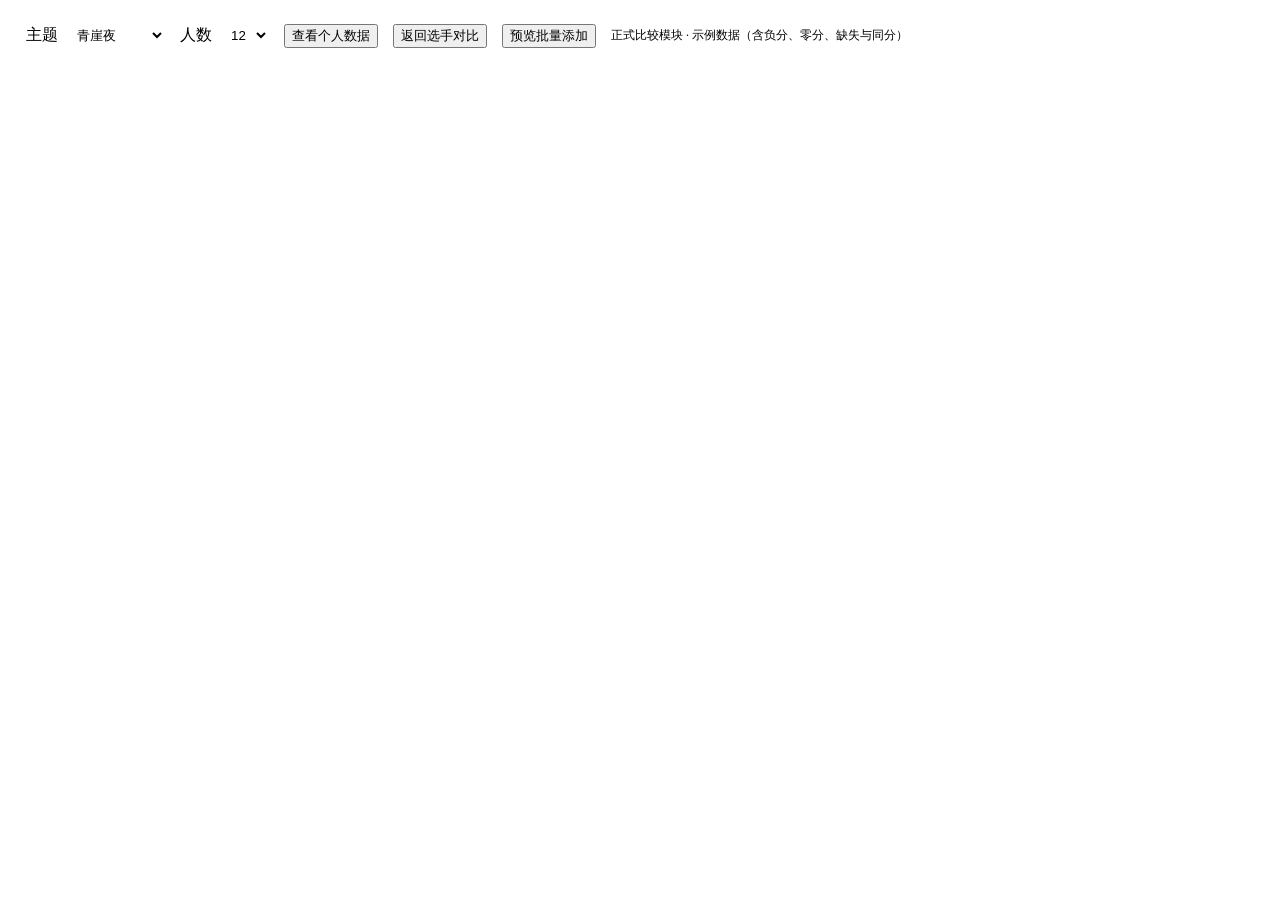
==== test/fixtures/compare-views.html @ 14b027c8 "feat: optimize comparison views and metrics" ====
<!doctype html>
<html lang="zh-CN">
<head>
  <meta charset="utf-8">
  <meta name="viewport" content="width=device-width, initial-scale=1">
  <title>比较视图 · 交互与主题验证</title>
  <link rel="icon" href="data:,">
  <script src="/js/theme-registry.js"></script>
  <link rel="stylesheet" href="/styles.css">
  <link rel="stylesheet" href="/compare-views.css">
  <link rel="stylesheet" href="/panel-metrics.css">
  <style>
    html{background:var(--bg)}
    .preview-tools{display:flex;flex-wrap:wrap;align-items:center;gap:15px;padding:12px 18px;color:var(--sub);background:var(--card2)}
    .preview-tools label{display:flex;align-items:center;gap:8px;margin:0}
    .preview-tools select{color:var(--fg);background:var(--card);padding:7px;border:1px solid var(--line);border-radius:6px}
    .preview-tools span{font-size:12px}
    #player-preview{margin:0;padding:0 18px;color:var(--fg)}
  </style>
</head>
<body>
  <header class="preview-tools">
    <label for="preview-theme">主题<select id="preview-theme"><option value="dark">青崖夜</option><option value="light">朱砂笺</option><option value="yulehui">鱼乐会</option><option value="jinfeng-xiyulou">金风细雨楼</option></select></label>
    <label for="preview-count">人数<select id="preview-count"><option>12</option><option>4</option><option>2</option></select></label>
    <button type="button" id="preview-personal">查看个人数据</button>
    <button type="button" id="preview-compare">返回选手对比</button>
    <button type="button" id="preview-batch">预览批量添加</button>
    <span>正式比较模块 · 示例数据（含负分、零分、缺失与同分）</span>
  </header>
  <p id="player-preview" role="status"></p>
  <main class="wrap"><div id="results"></div><div id="detail"></div></main>
  <div id="pop" class="ov" style="display:none" aria-hidden="true" onclick="if(event.target===this)closePop()"></div>
  <script type="module">
    import * as compare from '/js/compare.js';
    import * as ui from '/js/ui.js';
    import { setView } from '/js/view.js';
    const registry = window.HUASHAN_THEME_REGISTRY;
    registry.applyTheme('dark');
    document.getElementById('preview-theme').addEventListener('change', event => registry.applyTheme(event.target.value));
    const players = Array.from({length:12}, (_,i)=>{
      const id=String(i+1);
      const portrait=`<svg xmlns="http://www.w3.org/2000/svg" width="400" height="480" viewBox="0 0 400 480"><rect width="400" height="480" fill="#e3e9ed"/><circle cx="200" cy="162" r="72" fill="#798d9a"/><path d="M70 480v-82a130 140 0 0 1 260 0v82" fill="#284a61"/><text x="200" y="423" text-anchor="middle" fill="#e3e9ed" font-family="Georgia" font-size="65">${id.padStart(2,'0')}</text></svg>`;
      return {id,name:i===3?'很长的选手名字 Long Player Name':`示例选手 ${id.padStart(2,'0')}`,avatar:'data:image/svg+xml,'+encodeURIComponent(portrait),sect:i%2?'金风细雨楼':'鱼乐会'};
    });
    players[8].avatar='';
    players[9].avatar='[data-uri]';
    const avg=[6.42,5.88,6.15,5.16,5.73,0,6.31,5.45,null,-2,5.62,5.88];
    const responses=new Map(players.map((p,i)=>[p.id,{
      player:p,zone:'ALL',power:1800+i*90,sect_cands:[p.sect],joined:[{ordering:'SH',text:'上海赛区'}],season_cands:[29,30],
      comprehensive:[{key:'round_total',val:84+i*3},{key:'round_point_avg',val:avg[i]},{key:'win_pct',val:54+i},{key:'total_point',val:400+i*12},{key:'mvp_num',val:8+i},{key:'svp_num',val:4+i},{key:'bgx_num',val:3},{key:'cunhuo_pct',val:25+i},{key:'jingzhang_num',val:8+i}],
      good:[{key:'round_total',val:60+i},{key:'round_point_avg',val:avg[i]},{key:'win_pct',val:57+i},{key:'toulang_pct',val:74+i},{key:'zhanbian_pct',val:63+i},{key:'nvyl_pct',val:48+i},{key:'ztfl_pct',val:52+i},{key:'lrql_pct',val:56+i},{key:'yyjyl_pct',val:60+i},{key:'mvp_num',val:5+i},{key:'svp_num',val:3},{key:'bgx_num',val:2},{key:'jingzhang_num',val:6}],
      wolf:[{key:'round_total',val:24+i*2},{key:'win_pct',val:46+i},{key:'molang_pct',val:55+i},{key:'mvp_num',val:3},{key:'svp_num',val:1+i},{key:'bgx_num',val:1},{key:'jingzhang_num',val:2+i},{key:'hantiao_total',val:4}],
      roles:[{role:'预言家',n:12+i,avg:avg[i],win:61+i,mvp:4,svp:2,bgx:1},{role:'女巫',n:10+i,avg:Number((5.1+i/10).toFixed(2)),win:55+i,mvp:2,svp:1,bgx:0},{role:'猎人',n:9+i,avg:Number((4.8+i/10).toFixed(2)),win:53+i,mvp:1,svp:1,bgx:0},{role:'侦探',n:8+i,avg:Number((5.4+i/10).toFixed(2)),win:58+i,mvp:2,svp:0,bgx:0},{role:'狼人',n:24+i,avg:5.2,win:51,mvp:3,svp:0,bgx:0}],
      editions:[{edition:'预女猎白',n:20+i,avg:avg[i],win:65,molang:33,mvp:4,svp:2,bgx:1},{edition:'狼王守卫',n:32+i,avg:5.2,win:51,molang:40,mvp:2,svp:0,bgx:0}],
      games:[{game_id:101,total_point:avg[i]??4,win:i%2,mvp:i===0?1:0,svp:0,bgx:i===1?1:0,play_date:'2026-09-01',edition:'预女猎白',rpt_name:'预言家'}],
    }]));
    window.fetch=async input=>{
      const url=new URL(input,location.href);
      if(url.pathname==='/api/players/search'){
        const name=(url.searchParams.get('name')||'').toLowerCase();
        const matches=players.filter(p=>p.name.toLowerCase().includes(name)).map(p=>({player_id:p.id,player_name:p.name,player_avatar:p.avatar,sects:[{name:p.sect}]}));
        return new Response(JSON.stringify(matches),{status:200,headers:{'Content-Type':'application/json'}});
      }
      if(url.pathname!=='/api/players/detail')throw new Error('Unexpected preview request: '+url.pathname);
      return new Response(JSON.stringify(responses.get(url.searchParams.get('id'))),{status:200,headers:{'Content-Type':'application/json'}});
    };
    Object.assign(window,compare,ui);
    document.getElementById('preview-personal').addEventListener('click',()=>ui.openPlayer('1'));
    document.getElementById('preview-compare').addEventListener('click',()=>compare.openCompare());
    document.getElementById('preview-batch').addEventListener('click',()=>{compare.clearBasket();ui.showBatchSearch();});
    function start(){compare.__resetBasket();setView('search');compare.addManyToBasket(players.slice(0,Number(document.getElementById('preview-count').value)));compare.openCompare();}
    document.getElementById('preview-count').addEventListener('change',start);
    start();
  </script>
</body>
</html>
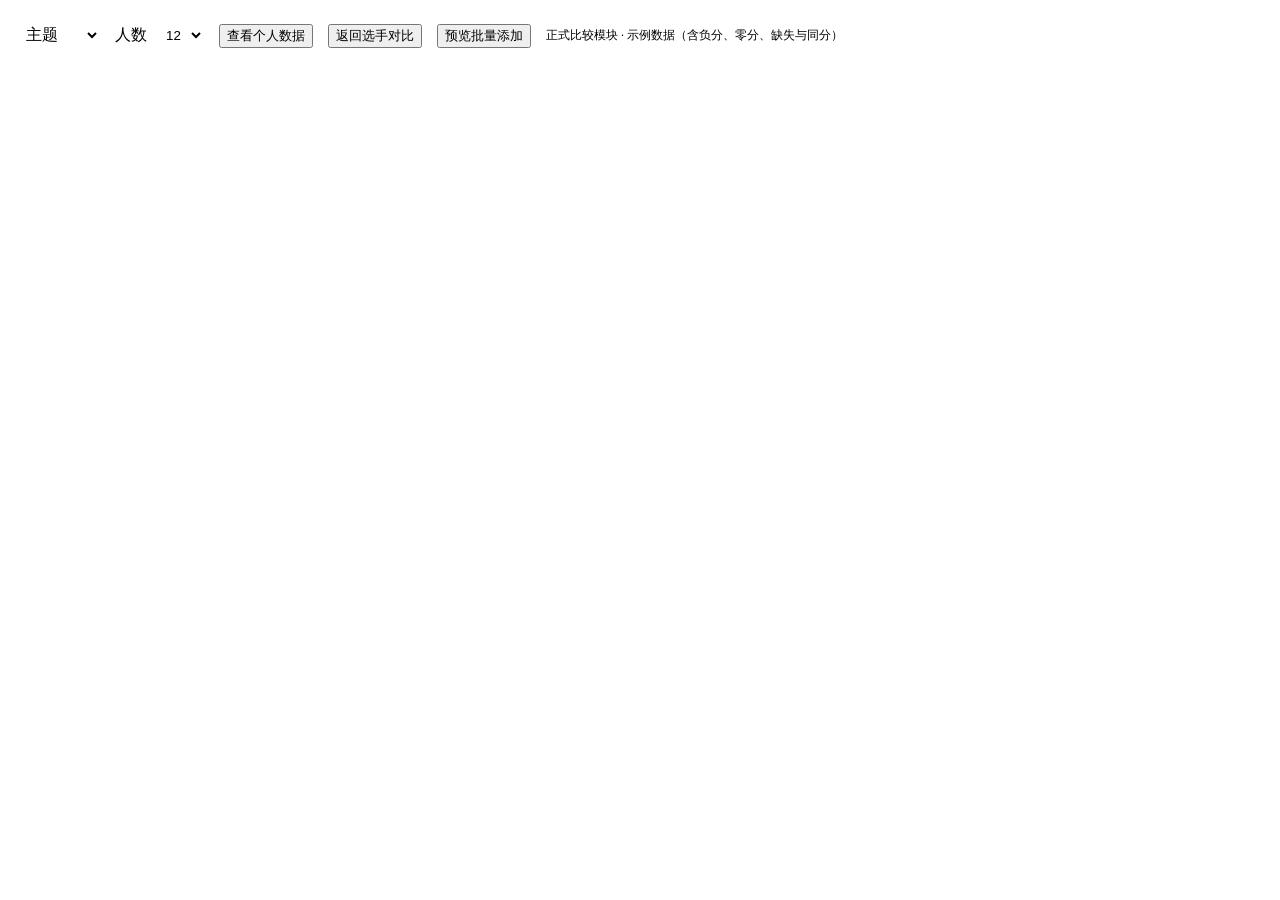
==== commit a0e03504: "0.9.2：新增华山昼夜主题并完善个人门派筛选" ====
--- a/test/fixtures/compare-views.html
+++ b/test/fixtures/compare-views.html
@@ -16,11 +16,12 @@
     .preview-tools select{color:var(--fg);background:var(--card);padding:7px;border:1px solid var(--line);border-radius:6px}
     .preview-tools span{font-size:12px}
     #player-preview{margin:0;padding:0 18px;color:var(--fg)}
+    .preview-brand{min-height:720px;margin-bottom:24px}
   </style>
 </head>
 <body>
   <header class="preview-tools">
-    <label for="preview-theme">主题<select id="preview-theme"><option value="dark">青崖夜</option><option value="light">朱砂笺</option><option value="yulehui">鱼乐会</option><option value="jinfeng-xiyulou">金风细雨楼</option></select></label>
+    <label for="preview-theme">主题<select id="preview-theme"></select></label>
     <label for="preview-count">人数<select id="preview-count"><option>12</option><option>4</option><option>2</option></select></label>
     <button type="button" id="preview-personal">查看个人数据</button>
     <button type="button" id="preview-compare">返回选手对比</button>
@@ -34,8 +35,23 @@
     import * as compare from '/js/compare.js';
     import * as ui from '/js/ui.js';
     import { setView } from '/js/view.js';
+    const shell = new DOMParser().parseFromString(await (await fetch('/index.html')).text(), 'text/html');
+    document.querySelector('main.wrap').innerHTML = `
+      <section class="home-page preview-brand" aria-label="首页品牌预览">
+        ${shell.querySelector('.home-topline').outerHTML}
+        ${shell.querySelector('.home-hero').outerHTML}
+        ${shell.querySelector('.home-choices').outerHTML}
+      </section>
+      <section class="app-page personal-page">
+        ${shell.querySelector('#personal-page .page-head').outerHTML}
+        ${shell.querySelector('.personal-content').outerHTML}
+      </section>`;
+    document.getElementById('personal-back').onclick = () => document.querySelector('.home-page').scrollIntoView();
     const registry = window.HUASHAN_THEME_REGISTRY;
-    registry.applyTheme('dark');
+    const themeSelect = document.getElementById('preview-theme');
+    themeSelect.replaceChildren(...registry.themes.map(theme => new Option(theme.name, theme.id)));
+    registry.applyTheme(registry.defaultTheme);
+    themeSelect.value = registry.currentTheme();
     document.getElementById('preview-theme').addEventListener('change', event => registry.applyTheme(event.target.value));
     const players = Array.from({length:12}, (_,i)=>{
       const id=String(i+1);
@@ -67,7 +83,7 @@
     Object.assign(window,compare,ui);
     document.getElementById('preview-personal').addEventListener('click',()=>ui.openPlayer('1'));
     document.getElementById('preview-compare').addEventListener('click',()=>compare.openCompare());
-    document.getElementById('preview-batch').addEventListener('click',()=>{compare.clearBasket();ui.showBatchSearch();});
+    document.getElementById('preview-batch').addEventListener('click',()=>{compare.clearBasket();ui.setSearchTab('compare');});
     function start(){compare.__resetBasket();setView('search');compare.addManyToBasket(players.slice(0,Number(document.getElementById('preview-count').value)));compare.openCompare();}
     document.getElementById('preview-count').addEventListener('change',start);
     start();
